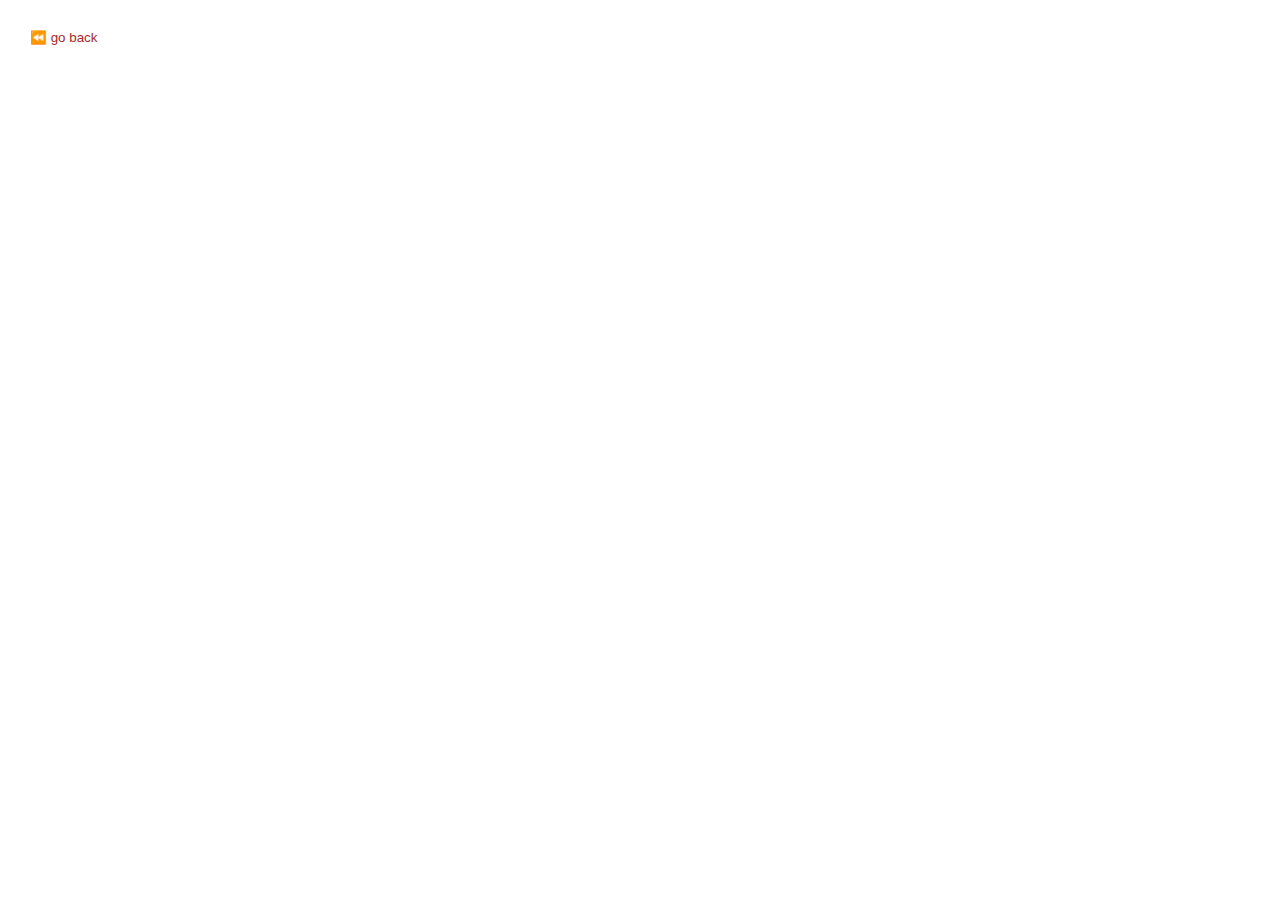
==== 1-events.html @ 603b594c "created base for js-event repo" ====
<!DOCTYPE html>
<html lang="en">
  <head>
    <meta charset="UTF-8" />
    <meta http-equiv="X-UA-Compatible" content="IE=edge" />
    <meta name="viewport" content="width=device-width, initial-scale=1.0" />
    <link rel="stylesheet" href="./css/styles.css" />
    <title>events</title>
  </head>
  <body>
    <!-- <button class="btn__backtomain"><a href="/index.html">&#9194 go back</a></button> -->
    <a href="/index.html"><button class="btn__backtomain">&#9194 go back</button></a>

    <script src="./js/1-events.js"></script>
  </body>
</html>
---- css/styles.css ----
* {
    color: blue;

}

.page__link {
    text-decoration: none;
}


.btn__backtomain {
    padding: 20px;
    border-radius: 5px;
    background-color: transparent;
    border-color: transparent;
    cursor: pointer;
    text-decoration: none;
    color: brown;

}
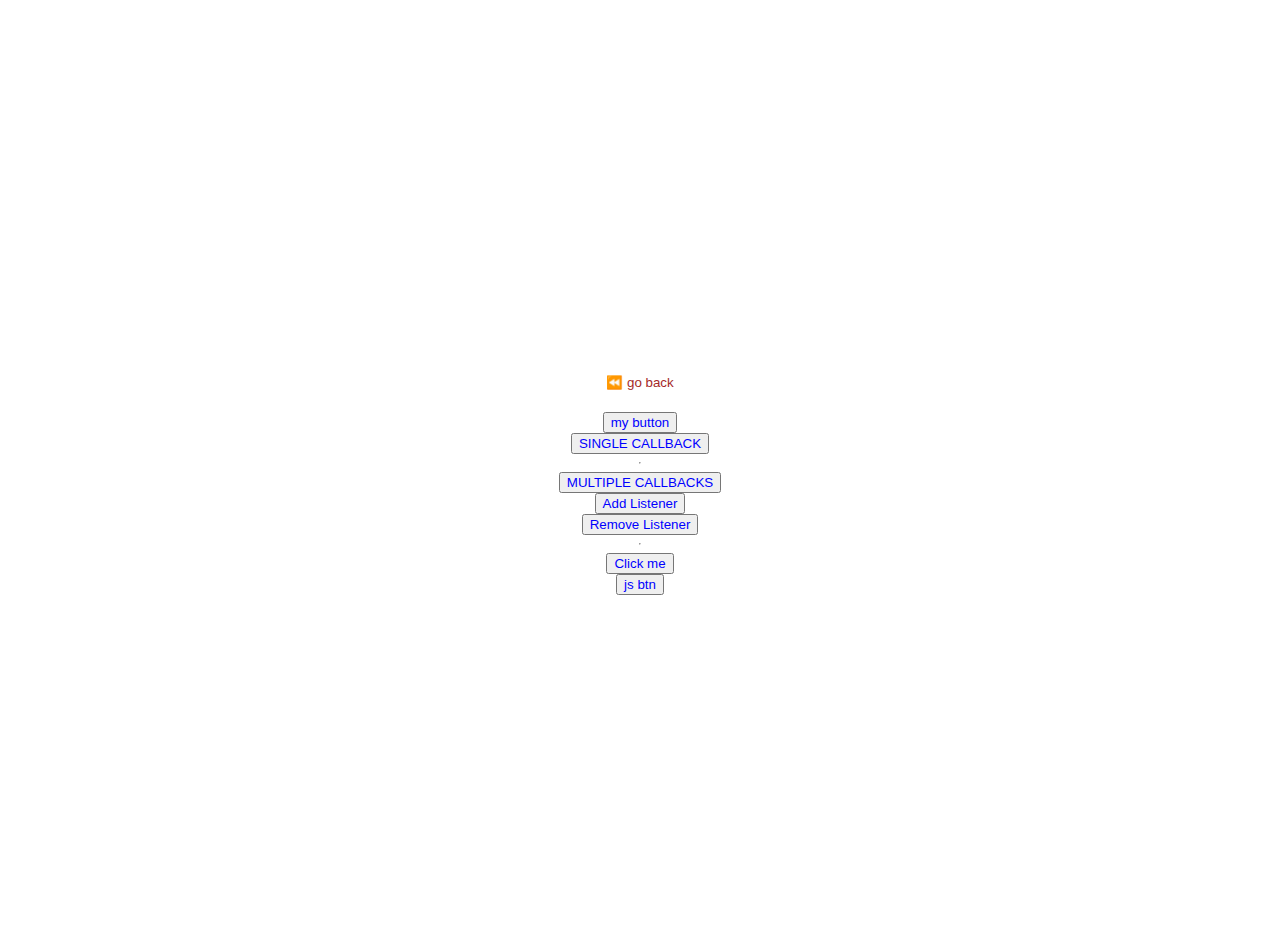
==== commit b81ab8b9: "added practice cases to 1 and 2" ====
--- a/1-events.html
+++ b/1-events.html
@@ -10,6 +10,27 @@
   <body>
     <!-- <button class="btn__backtomain"><a href="/index.html">&#9194 go back</a></button> -->
     <a href="/index.html"><button class="btn__backtomain">&#9194 go back</button></a>
+<button class="my-button">my button</button>
+
+<!-- first cace addEventListener -->
+
+
+<button id="single" class="btn">SINGLE CALLBACK</button>
+<hr>
+<button id="multiple" class="btn">MULTIPLE CALLBACKS</button>
+
+<!-- second case removeEventListener  -->
+
+<button class="btn" data-action="add">Add Listener</button>
+<button class="btn" data-action="remove">Remove Listener</button>
+<hr>
+<button id="btn" class="btn">Click me</button>
+
+
+<!-- this in function -->
+
+
+<button id="me-btn" class="js-btn" type="button">js btn</button>
 
     <script src="./js/1-events.js"></script>
   </body>
--- a/css/styles.css
+++ b/css/styles.css
@@ -1,6 +1,16 @@
 * {
     color: blue;
 
+}
+
+body {
+    display: flex;
+    justify-content: center;
+    align-items: center;
+    flex-direction: column;
+    min-height: 100vh;
+    padding: 1rem;
+    text-align: center;
 }
 
 .page__link {
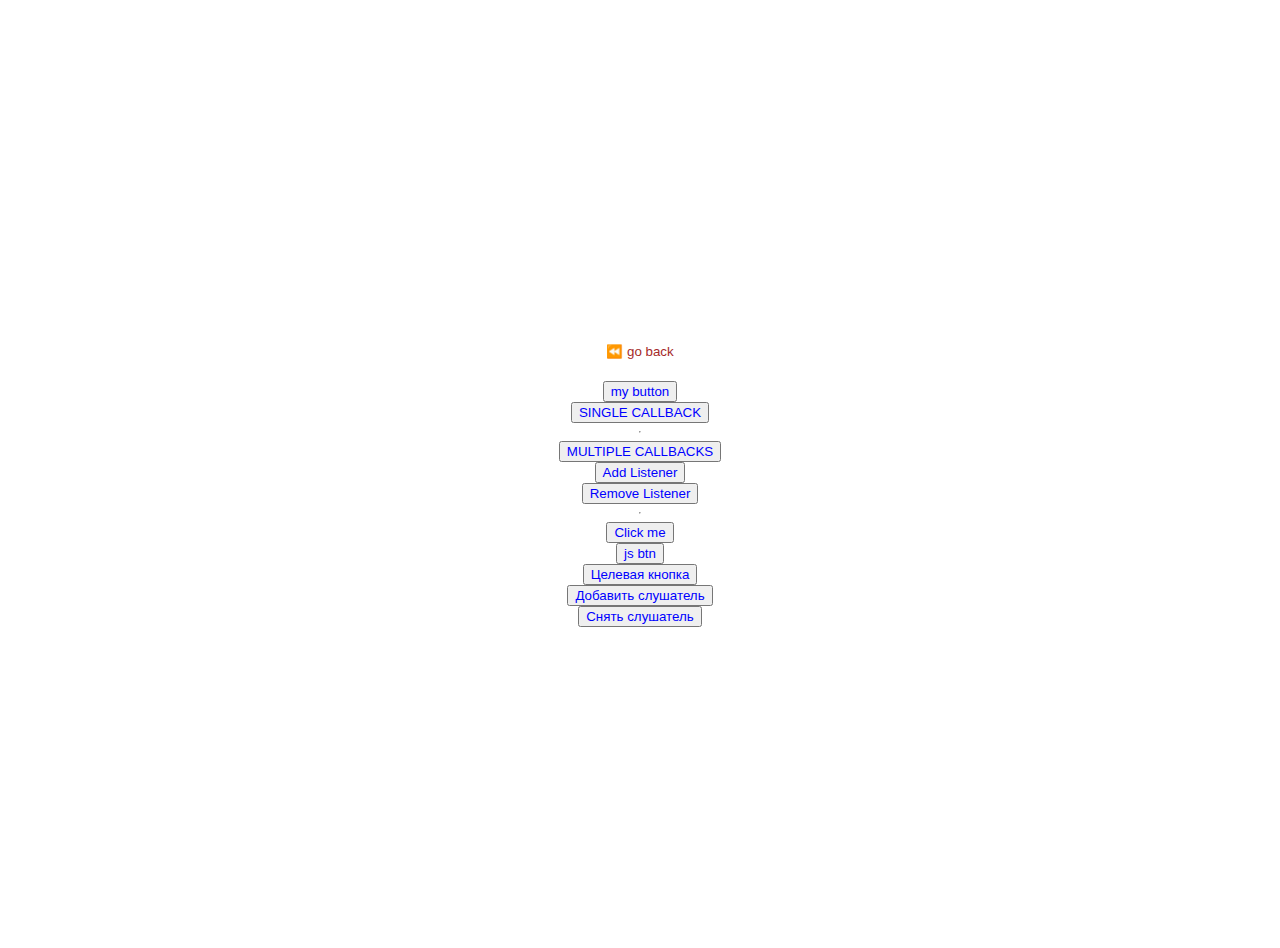
==== commit 066b7a74: "added one case// nri" ====
--- a/1-events.html
+++ b/1-events.html
@@ -32,6 +32,14 @@
 
 <button id="me-btn" class="js-btn" type="button">js btn</button>
 
-    <script src="./js/1-events.js"></script>
+              <!-- event  -->
+
+  <button type="button" class="js-target-btn">Целевая кнопка</button>
+    <button type="button" class="js-add-listener">Добавить слушатель</button>
+    <button type="button" class="js-remove-listener">Снять слушатель</button>             
+
+
+
+    <script src="./js/1-events.js" type="module"></script>
   </body>
 </html>
--- a/css/styles.css
+++ b/css/styles.css
@@ -27,4 +27,11 @@
     text-decoration: none;
     color: brown;
 
+}
+
+.form {
+    max-width: 600px;
+    margin: 0 auto;
+    text-align: center;
+    padding: 32px;
 }